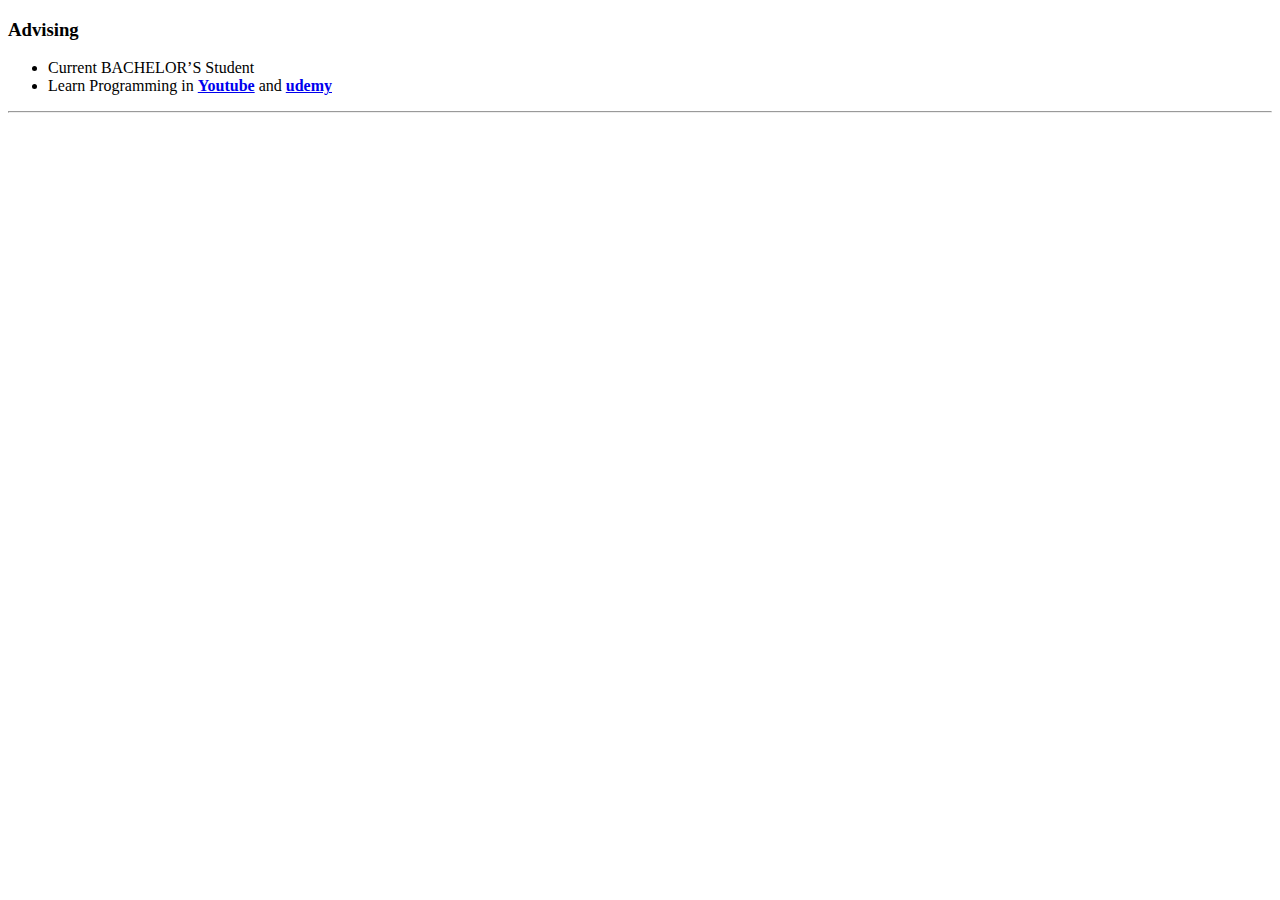
==== advising.html @ 980687d1 "update folder code file" ====
<!DOCTYPE html>
<html lang="en">
  <head>
    <meta charset="UTF-8" />
    <meta http-equiv="X-UA-Compatible" content="IE=edge" />
    <meta name="viewport" content="width=device-width, initial-scale=1.0" />
    <title>Advising</title>
  </head>
  <body>
    <h3>Advising</h3>
    <ul>
      <li>Current BACHELOR’S Student</li>
      <li>
        Learn Programming in
        <strong><a href="https://www.youtube.com">Youtube</a></strong> and
        <strong><a href="http://www.udemy.com">udemy</a></strong>
      </li>
    </ul>
    <hr />
  </body>
</html>
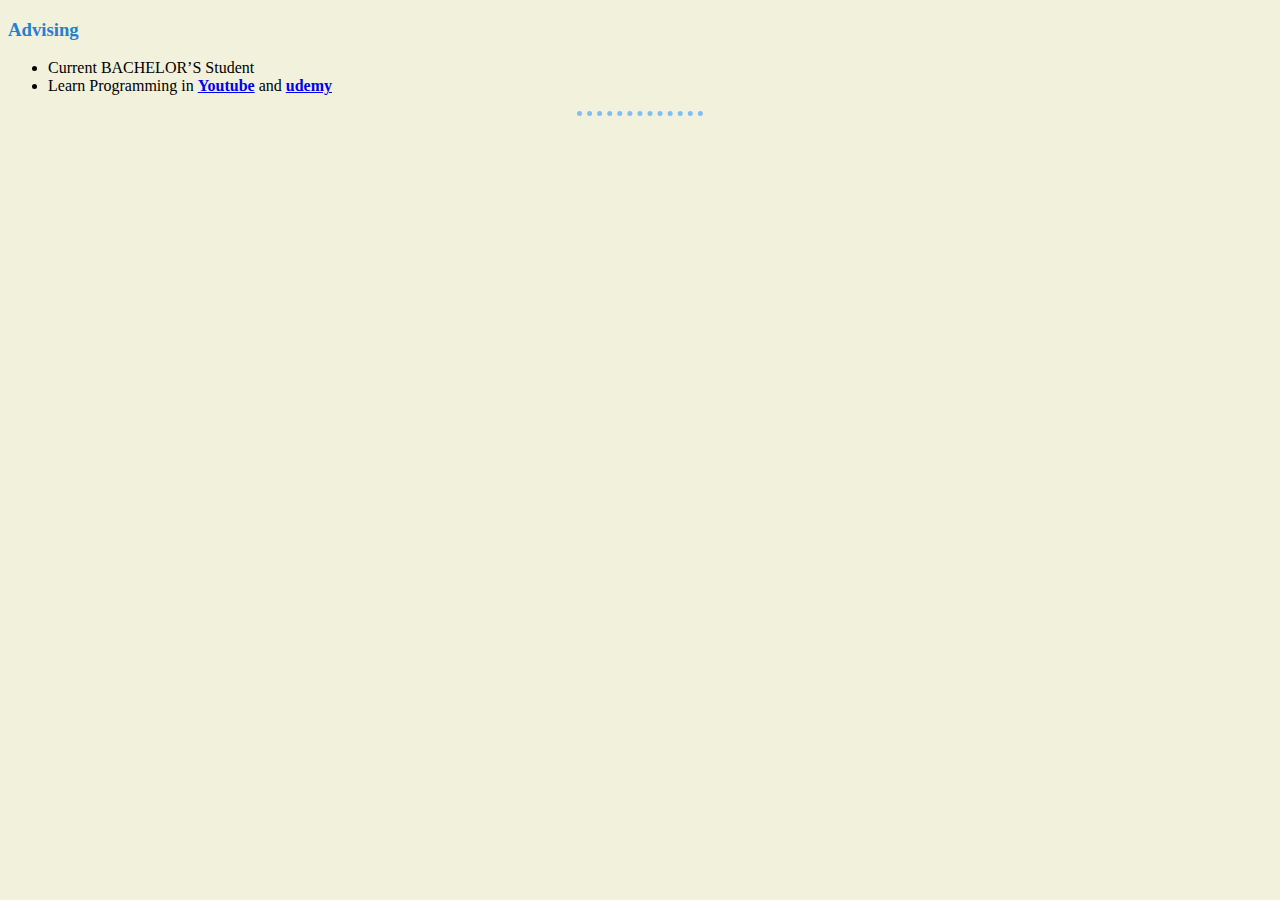
==== commit 3e6e62ca: "update style" ====
--- a/advising.html
+++ b/advising.html
@@ -5,6 +5,8 @@
     <meta http-equiv="X-UA-Compatible" content="IE=edge" />
     <meta name="viewport" content="width=device-width, initial-scale=1.0" />
     <title>Advising</title>
+    <link rel="stylesheet" href="./css/style.css">
+    
   </head>
   <body>
     <h3>Advising</h3>
--- a/css/style.css
+++ b/css/style.css
@@ -0,0 +1,19 @@
+body {
+  background-color: #f1f1dc;
+}
+
+hr {
+  border-style: none;
+  border-top-style: dotted;
+  border-color: #83bef1;
+  border-width: 5px;
+  width: 10%;
+}
+
+h1 {
+  color: #66BFBF;
+}
+
+h3 {
+  color:#2580cf;
+}